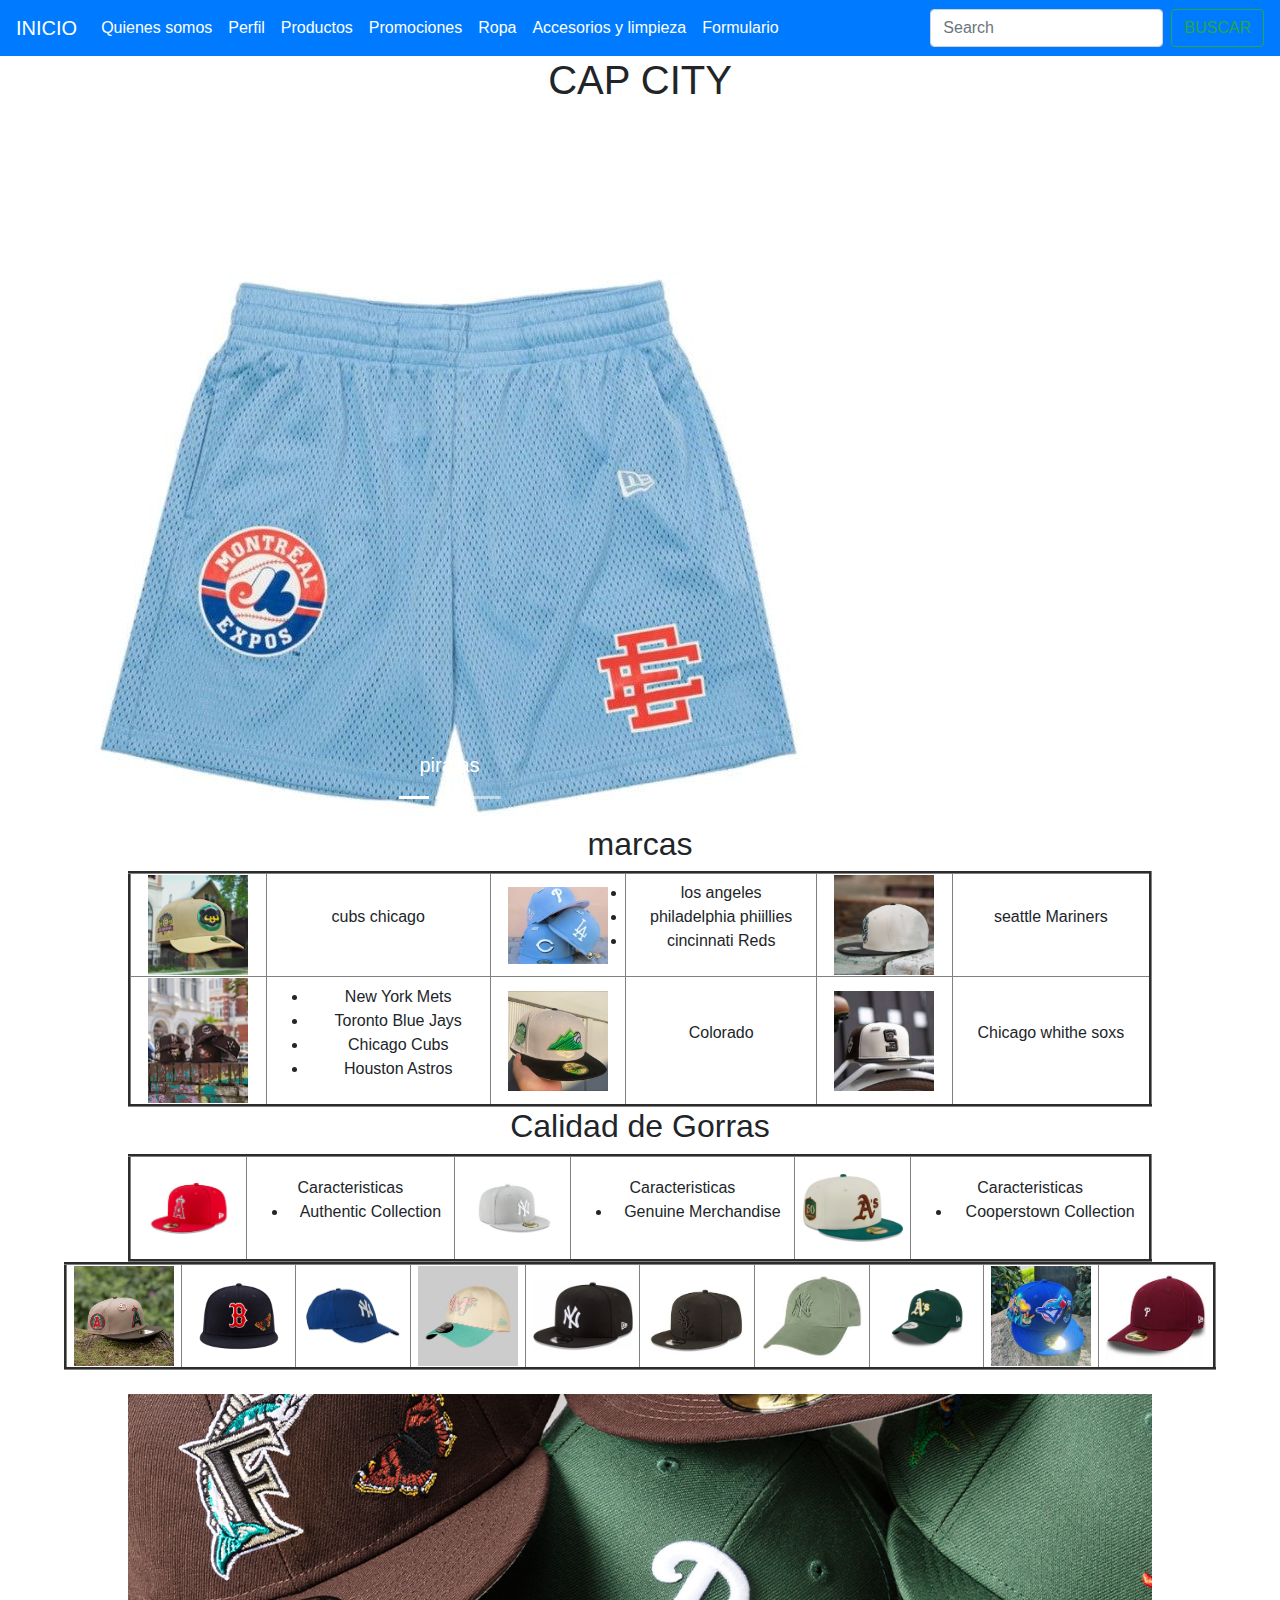
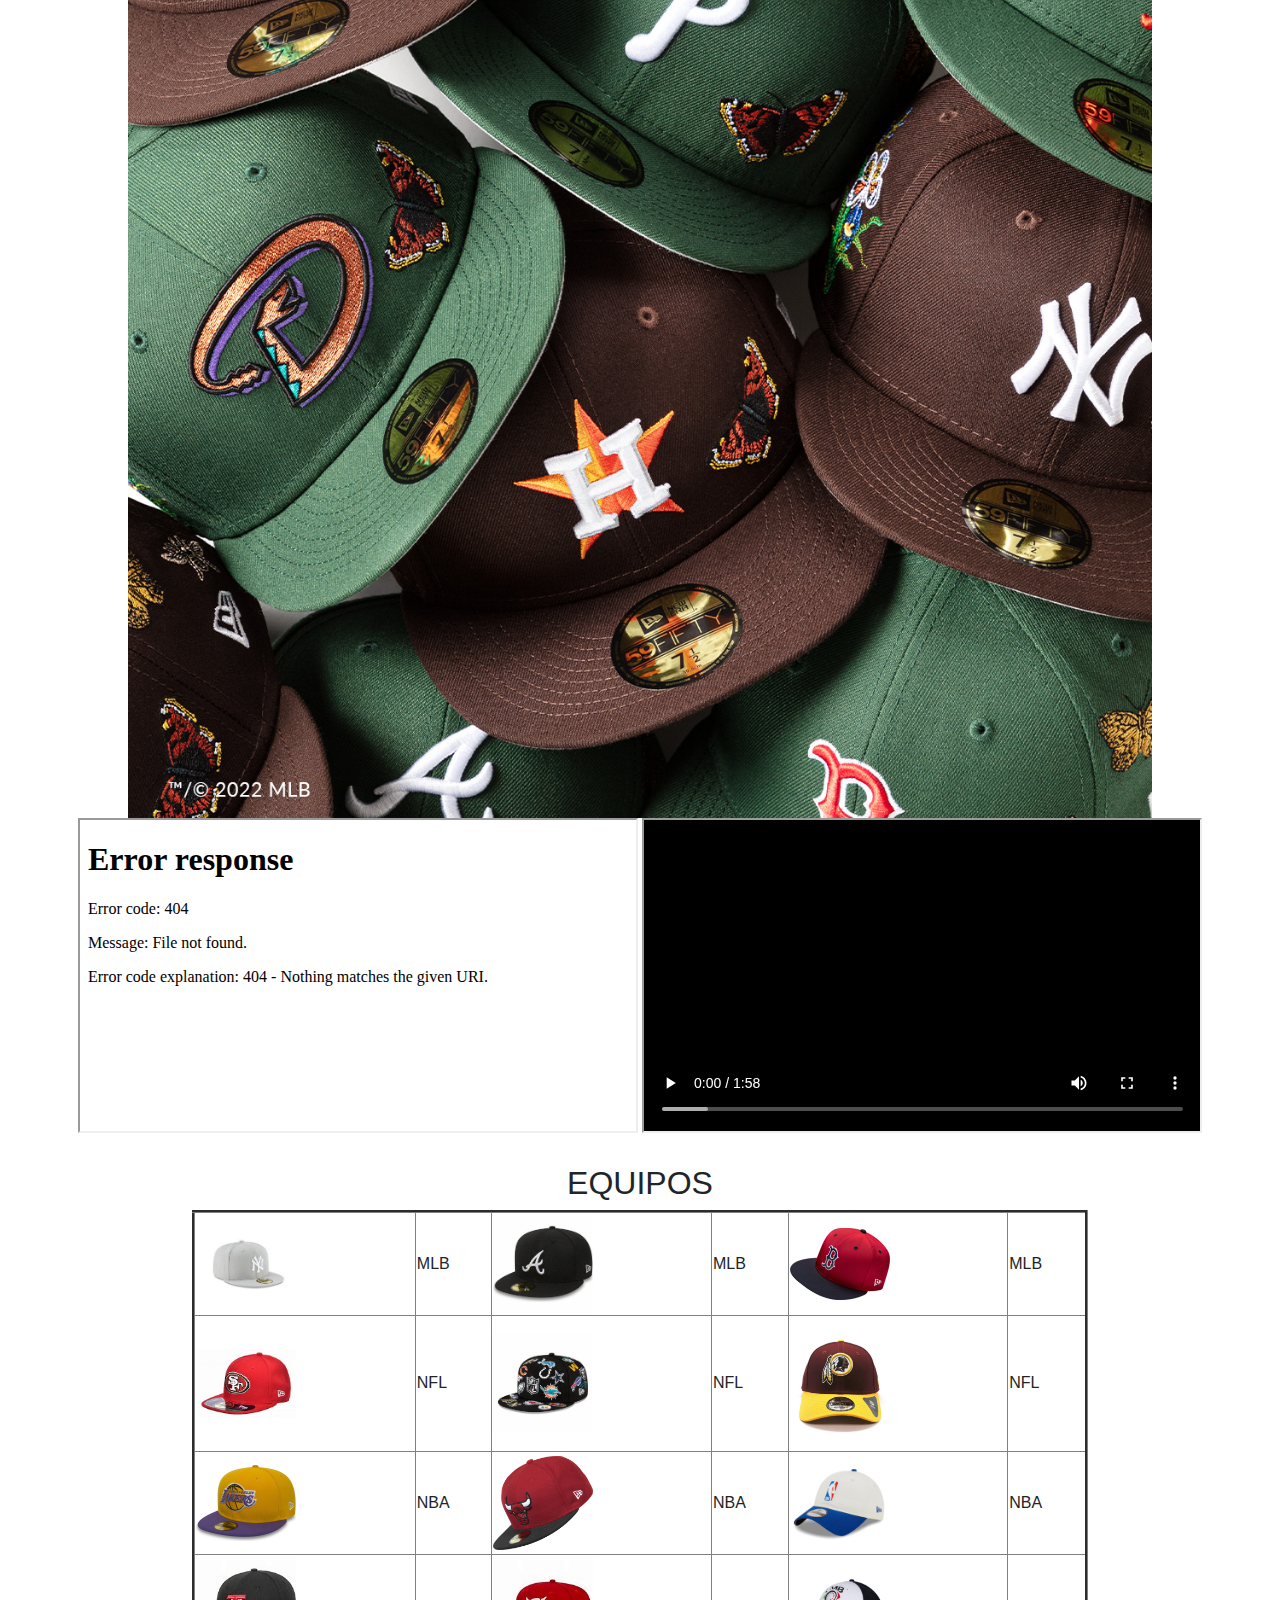
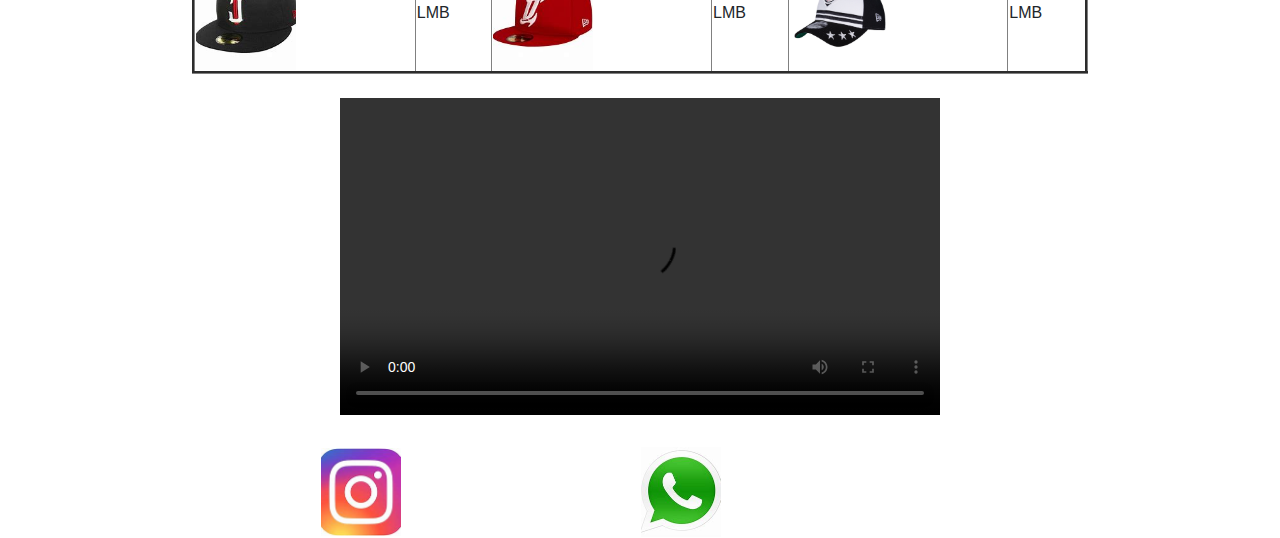
==== index.html @ ab7d13a0 "Add files via upload" ====
<!DOCTYPE html>
<html>
       <head>
       <title> capcity</title>
       <link rel="stylesheet" href="https://stackpath.bootstrapcdn.com/bootstrap/4.4.1/css/bootstrap.min.css"
       integrity="sha384-
       Vkoo8x4CGsO3+Hhxv8T/Q5PaXtkKtu6ug5TOeNV6gBiFeWPGFN9M
       uhOf23Q9Ifjh" crossorigin="anonymous">
       </head>
  
       <body bgcolor="D1D1D1">
              <width="100%" ALIGN="MIDDLE">
              <nav class="navbar navbar-expand-lg navbar-dark bg-primary">
                <a class="navbar-brand" href="cap city.html">INICIO</a>
                <button class="navbar-toggler" type="button" data-toggle="collapse" data-target="#navbarTogglerDemo02" aria-controls="navbarTogglerDemo02" aria-expanded="false" aria-label="Toggle navigation">
                  <span class="navbar-toggler-icon"></span>
                </button>
              
                <div class="collapse navbar-collapse" id="navbarTogglerDemo02">
                  <ul class="navbar-nav mr-auto mt-2 mt-lg-0">
                    <li class="nav-item active">
                    <a class="nav-link" href="pagina2.html">Quienes somos<span class="sr-only"></span></a>
                    </li>
                    <li class="nav-item active">
                        <a class="nav-link" href="perfil.html">Perfil<span class="sr-only"></span></a>
                      </li>
                    <li class="nav-item active">
                        <a class="nav-link" href="roductos.html">Productos<span class="sr-only"></span></a>
                      </li>
                    <li class="nav-item active">
                        <a class="nav-link" href="promociones.html">Promociones<span class="sr-only"></span></a>
                      </li>
                    <li class="nav-item active">
                      <a class="nav-link" href="ropa.html">Ropa<span class="sr-only"></span></a>
                    </li>
                    <li class="nav-item active">
                        <a class="nav-link" href="accesorios y limpieza.html">Accesorios y limpieza<span class="sr-only"></span></a>
                      </li>
                      <li class="nav-item active">
                        <a class="nav-link" href="fornulario.html">Formulario<span class="sr-only"></span></a>
                      </li>
                  </ul>
                  <form class="form-inline my-2 my-lg-0">
                    <input class="form-control mr-sm-2" type="search" placeholder="Search">
                    <button class="btn btn-outline-success my-2 my-sm-0" type="submit">BUSCAR</button>
                  </form>
                </div>
              </nav>
              
           <h1 align="center">CAP CITY</h1>
                           
              <div class="container">
                <div class="row">
                <div id="carouselExampleCaptions" class="carousel slide" data-ride="carousel">
                <ol class="carousel-indicators">
                  <li data-target="#carouselExampleCaptions" data-slide-to="0" class="active"></li>
                  <li data-target="#carouselExampleCaptions" data-slide-to="1"></li>
                  <li data-target="#carouselExampleCaptions" data-slide-to="2"></li>
                </ol>
                <div class="carousel-inner">
                  <div class="carousel-item active">
                    <img src="short azul.jpg" class="d-block w-100" alt="...">
                    <div class="carousel-caption d-none d-md-block">
                      <h5>piratas</h5>
                    </div>
                  </div>
                  <div class="carousel-item">
                      <img src="boston.jpg" class="d-block w-100" alt="...">
                    <div class="carousel-caption d-none d-md-block">
                      <h5>padres</h5>
                    </div>
                  </div>
                  <div class="carousel-item">
                      <img src="bos.jpg" class="d-block w-100" alt="...">
                    <div class="carousel-caption d-none d-md-block">
                      <h5>SoX</h5>
                    </div>
                  </div>
                </div>
                <a class="carousel-control-prev" href="#carouselExampleCaptions" role="button" data-slide="prev">
                  <span class="carousel-control-prev-icon" aria-hidden="true"></span>
                  <span class="sr-only">Previous</span>
                </a>
                <a class="carousel-control-next" href="#carouselExampleCaptions" role="button" data-slide="next">
                  <span class="carousel-control-next-icon" aria-hidden="true"></span>
                  <span class="sr-only">Next</span>
                </a>
              </div>
                  </div>
              </div>
              
     
              <h2 align="center">marcas</h2>
              <table width=80% align=center border=3>
                     <tr>
                            <td><img src="gorras.jpg" width="100px"></td>
                            <td>cubs chicago
                                <ul>
                                </ul>
                            </td>
                            <td><img src="gogo.jpg" width="100px"></td>
                            <td>
                                <li>los angeles</li>
                                <li> philadelphia phiillies</li>
                                <li>cincinnati Reds</li>
                                <ul>
                                </ul>
                            </td>
                            <td><img src="entre.jpg" width="100px"></td>
                            <td>seattle Mariners
                                <ul>
                                    
                                </ul></td>
                     </tr>
                     <tr>
                            <td><img src="adios.jpg" width="100px"></td>
                            <td>
                                <ul>
                                    <li>New York Mets</li>
                                    <li>Toronto Blue Jays </li>
                                    <li>Chicago Cubs</li>     
                                    <li>Houston Astros</li>
                                    
                                </ul></td>
                        <td><img src="colorado.jpg" width="100px"></td>
                        <td>Colorado
                            <ul>
                                
                            </ul>
                        </td>
                        <td><img src="hola.jpg" width="100px"></td>
                        <td>Chicago whithe soxs
                            <ul>
                                
                            </ul>
                        </td>
                     </tr>
              </table>
              <h2 align="center">Calidad de Gorras</h2>
              <table width=80% align=center border=3>
                    <tr>
                                                   
                        <td><img src="angelitos.jpg" width="100px"></td>
                        <td>Caracteristicas
                            <ul>
                                <li>Authentic Collection</li>
                                
                            </ul>
                        </td>
                        <td><img src="yankees.jpg" width="100px"></td>
                        <td>Caracteristicas
                            <ul>
                                <li>Genuine Merchandise</li>
                                
                            </ul>
                        </td>
                        <td><img src="atlanta.jpg" width="100px"></td>
                        <td>Caracteristicas
                            <ul>
                                <li>Cooperstown Collection</li>
                                
                            </ul></td>
                    </tr>
              </table>
              <table width=90% align=center border=3>
              <tr>
                    <td><img src="antro.jpg" width="100px"></td>
                    <td><img src="boston.jpg" height="100px" width="100px"></td>
                    <td><img src="doblada.jpg" height="40%" width="100px"></td>
                    <td><img src="mexico.jpg" height="40%" width="100px"></td>
                    <td><img src="new.jpg" width="100px"></td>
                    <td><img src="sox.jpg" width="100px"></td>
                    <td><img src="verde.jpg" width="100px"></td>
                    <td><img src="atletics.jpg" height="100px" width="100px"></td>
                    <td><img src="blue.jpg" width="100px"></td>
                    <td><img src="phi.jpg" height="40%" width="100px"></td>
              </tr>
              </table><br>
             <center><td><img src="new era.jpg" width="80%"></td></center>
              <center> 
              <iframe width="560" height="315" src="tipogorras.mp4"></iframe>
              <iframe width="560" height="315" src="gorracara.mp4"></iframe><br>
              <center><br>
                <h2 align="center">EQUIPOS</h2>
              <table width=70% align=center border="3" >
                    <tr>
                        <td><img src="yankees.jpg" width="100px"></td>
                        <td>MLB
                        </td>
                        <td><img src="a.jpg" width="100px"></td>
                        <td>MLB
                        </td>
                        <td><img src="bos.jpg" width="100px"></td>
                        <td>MLB
                        </td>
                    </tr>
                    <tr>
                        <td><img src="sanfra.jpg" width="100PX"></td>
                        <td>NFL
                        </td>
                        <td><img src="nfl.jpg" width="100px"></td>
                        <td>NFL
                        </td> 
                        <td><img src="washin.jpg" width="100px"></td>
                        <td>NFL
                        </td>
                    </tr>
                    <tr>
                        <td><img src="lackers.jpg" width="100px"></td>
                        <td>NBA
                        </td>
                        <td><img src="bulls.jpg" width="100px"></td>
                        <td>NBA
                        </td>
                        <td><img src="nba.jpg" width="100px"></td>
                        <td>NBA
                        </td>
                    </tr>
                    <tr>
                        <td><img src="toros.jpg" width="100px"></td>
                        <td>LMB
                        </td>
                        <td><img src="diablos.jpg" width="100px"></td>
                        <td>LMB
                        </td>
                        <td><img src="lmb.jpg" width="100px"></td>
                        <td>LMB
                        </td>
                    </tr>
                </table> 
                <br>            
            <center>
            <video width="600" height="317" controls>
            <source src="tamañogorra.mp4" type="video/mp4">
            <source src="video.webm" type="video/webm">
            <source src="video.ogg" type="video/ogg">
            </center><br>
            </video>
            <table width=50% align=center>
            <tr>
            <td><a href="www.instagram.com"><img src="instagram.jpg" width="80px"></a></td>
            <td><a href="www.whatsapp.com"><img src="whatsapp.jpg" width="80px"></a></td>
            </tr>
            </table>
            <script src="https://code.jquery.com/jquery-3.4.1.slim.min.js" integrity="sha384-J6qa4849blE2+poT4WnyKhv5vZF5SrPo0iEjwBvKU7imGFAV0wwj1yYfoRSJoZ+n" crossorigin="anonymous"></script>
            <script src="https://cdn.jsdelivr.net/npm/popper.js@1.16.0/dist/umd/popper.min.js" integrity="sha384-Q6E9RHvbIyZFJoft+2mJbHaEWldlvI9IOYy5n3zV9zzTtmI3UksdQRVvoxMfooAo" crossorigin="anonymous"></script>
            <script src="https://stackpath.bootstrapcdn.com/bootstrap/4.4.1/js/bootstrap.min.js" integrity="sha384-wfSDF2E50Y2D1uUdj0O3uMBJnjuUD4Ih7YwaYd1iqfktj0Uod8GCExl3Og8ifwB6" crossorigin="anonymous"></script>            
       </body>
</html>
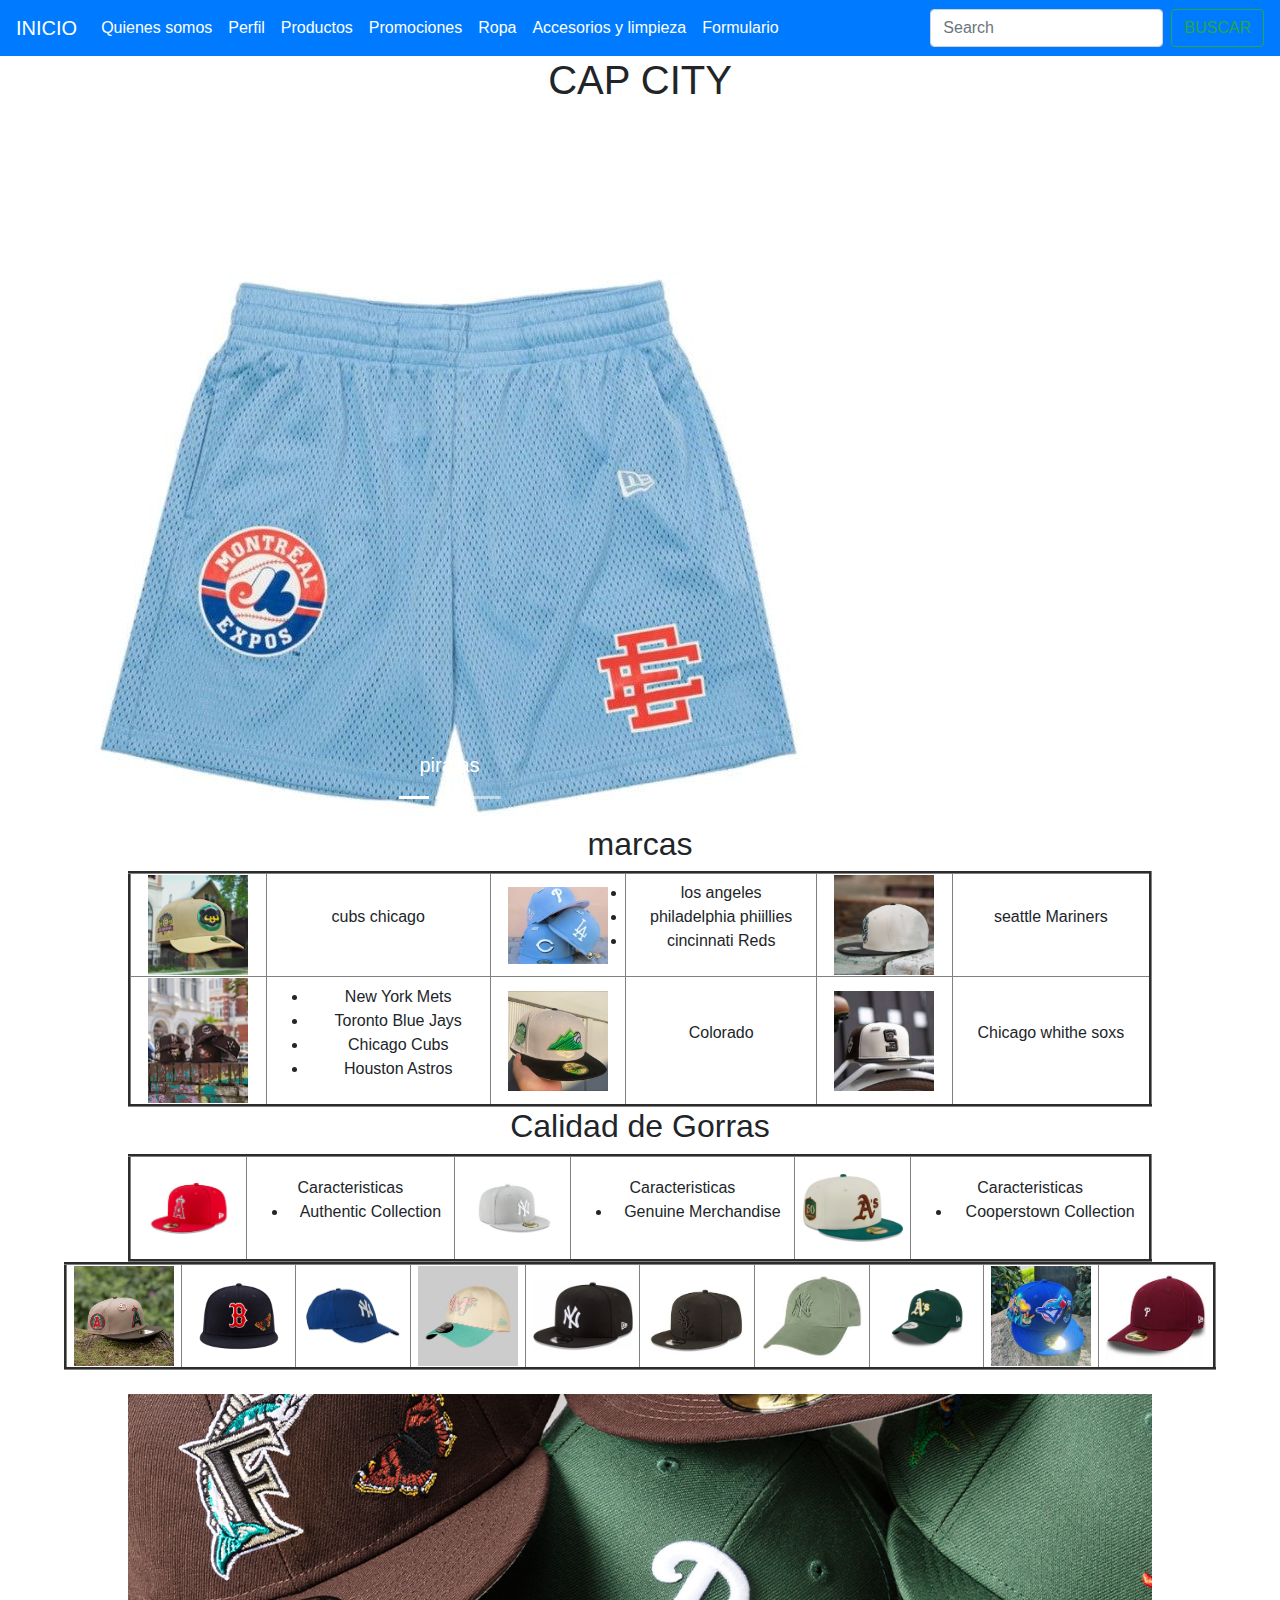
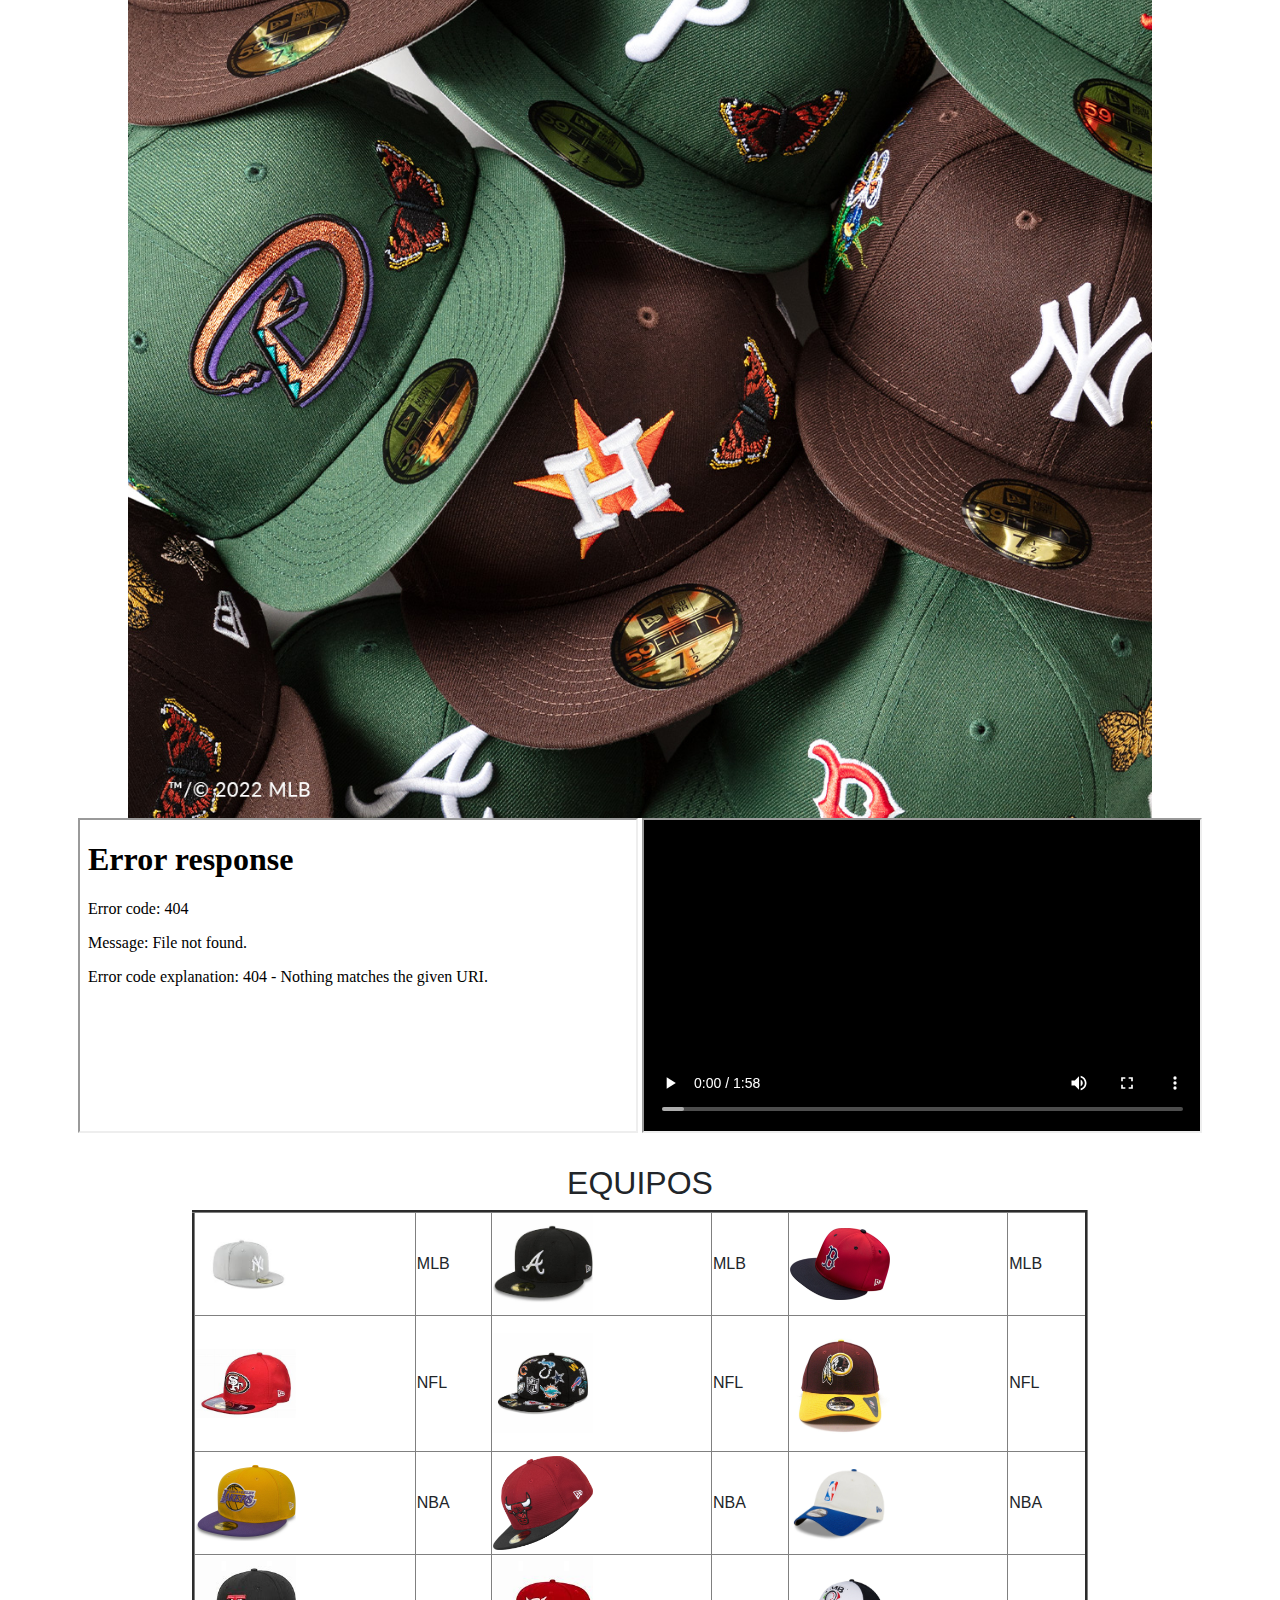
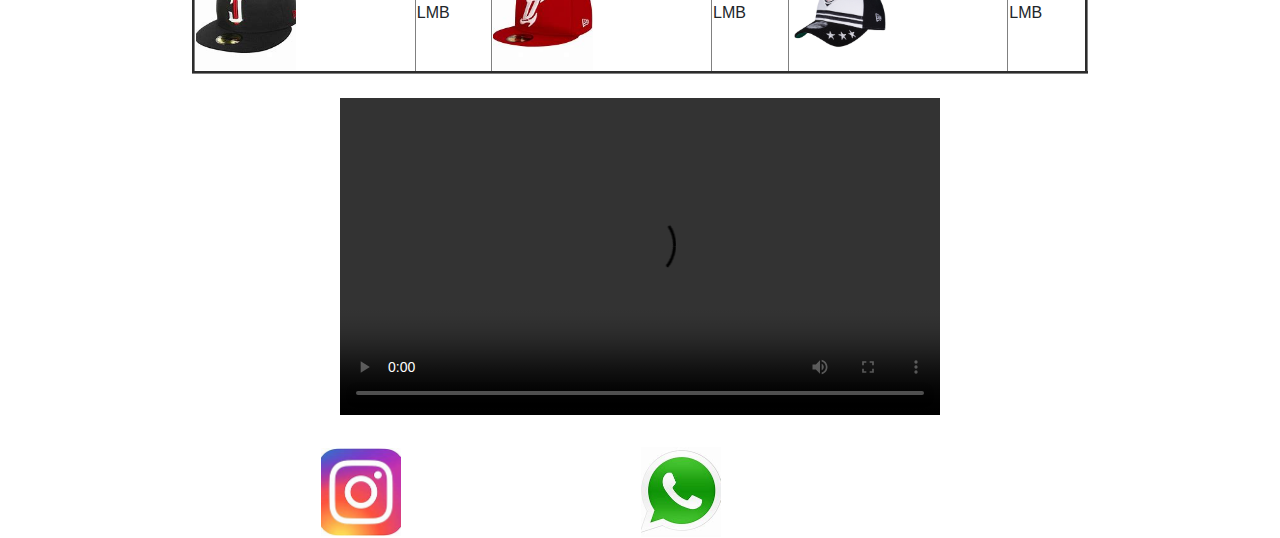
==== commit d4f5302d: "Update index.html" ====
--- a/index.html
+++ b/index.html
@@ -11,7 +11,7 @@
        <body bgcolor="D1D1D1">
               <width="100%" ALIGN="MIDDLE">
               <nav class="navbar navbar-expand-lg navbar-dark bg-primary">
-                <a class="navbar-brand" href="cap city.html">INICIO</a>
+                <a class="navbar-brand" href="index.html">INICIO</a>
                 <button class="navbar-toggler" type="button" data-toggle="collapse" data-target="#navbarTogglerDemo02" aria-controls="navbarTogglerDemo02" aria-expanded="false" aria-label="Toggle navigation">
                   <span class="navbar-toggler-icon"></span>
                 </button>
@@ -246,4 +246,4 @@
             <script src="https://cdn.jsdelivr.net/npm/popper.js@1.16.0/dist/umd/popper.min.js" integrity="sha384-Q6E9RHvbIyZFJoft+2mJbHaEWldlvI9IOYy5n3zV9zzTtmI3UksdQRVvoxMfooAo" crossorigin="anonymous"></script>
             <script src="https://stackpath.bootstrapcdn.com/bootstrap/4.4.1/js/bootstrap.min.js" integrity="sha384-wfSDF2E50Y2D1uUdj0O3uMBJnjuUD4Ih7YwaYd1iqfktj0Uod8GCExl3Og8ifwB6" crossorigin="anonymous"></script>            
        </body>
-</html>+</html>
